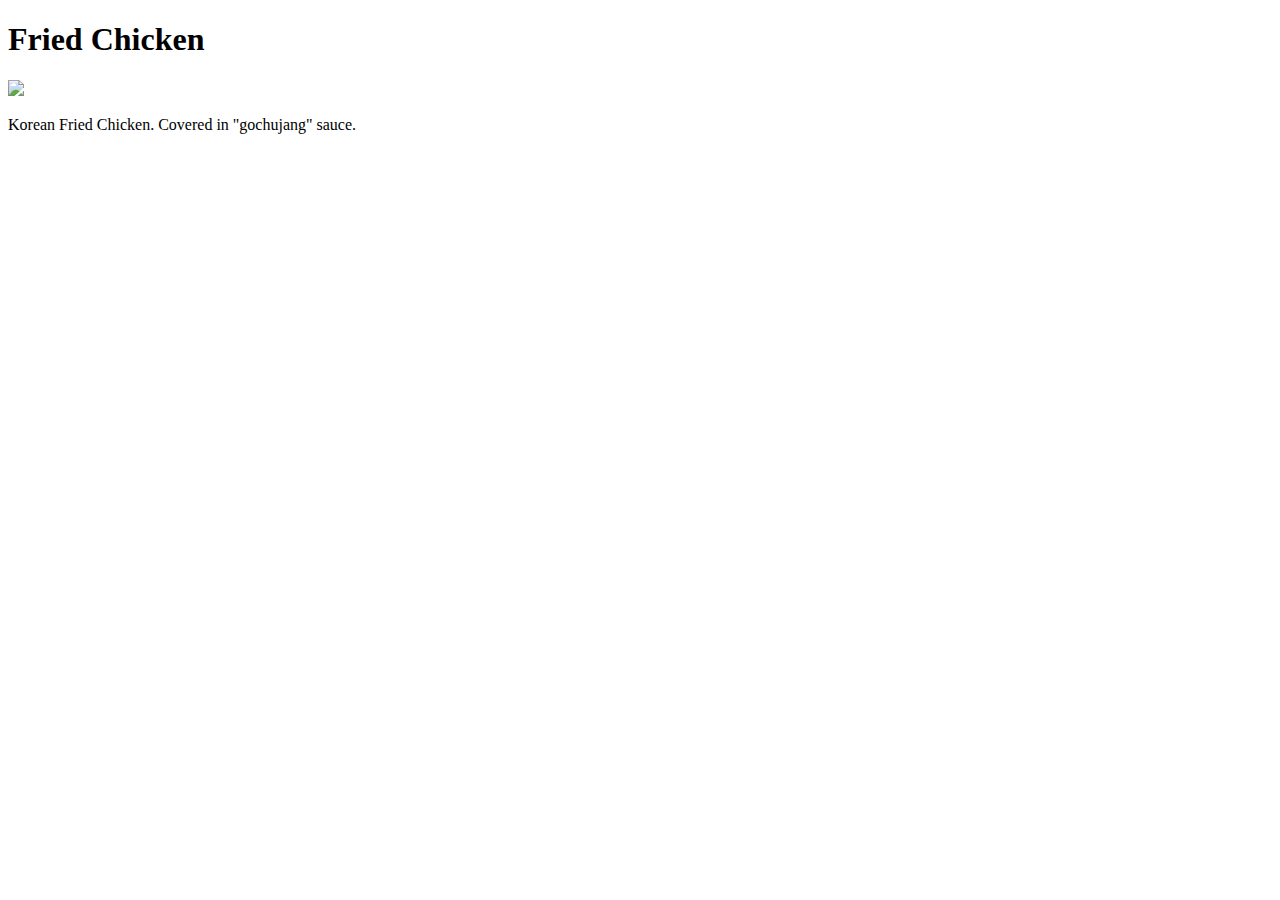
==== recipes/friedchicken.html @ c553c311 "created project" ====
<!DOCTYPE html>
<html>
<head>
  <meta charset="utf-8">
  <title> Fried Chicken Page </title>
  <link rel="stylesheet" href="../css/style.css">
</head>
<body>
  <h1> Fried Chicken </h1>
  <img id = "chicken" src= "https://hips.hearstapps.com/hmg-prod/images/190130-korean-fried-chicken-050-1549695542.jpg">
  <p>
    Korean Fried Chicken. Covered in "gochujang" sauce.
  </p>
  <br>
  <p>

  </p>
</body>

</html>
---- css/style.css ----
#chicken {
  width: "150px";
  height: auto;
}
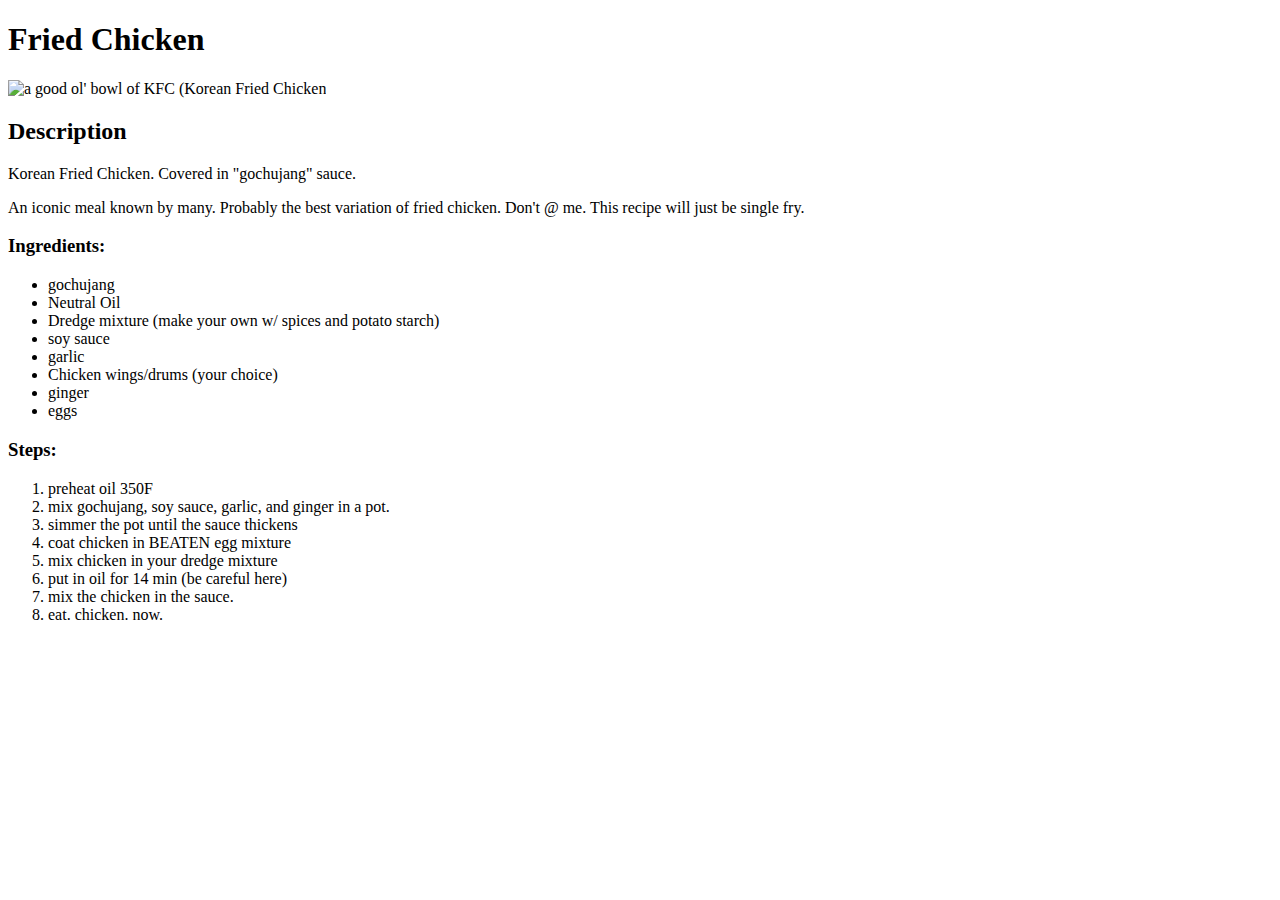
==== commit 83394773: "finished fried chicken recipe" ====
--- a/recipes/friedchicken.html
+++ b/recipes/friedchicken.html
@@ -5,15 +5,49 @@
   <title> Fried Chicken Page </title>
   <link rel="stylesheet" href="../css/style.css">
 </head>
+
+
 <body>
   <h1> Fried Chicken </h1>
-  <img id = "chicken" src= "https://hips.hearstapps.com/hmg-prod/images/190130-korean-fried-chicken-050-1549695542.jpg">
+  <img style = "width: 300px;" id = "chicken" src= "https://hips.hearstapps.com/hmg-prod/images/190130-korean-fried-chicken-050-1549695542.jpg" 
+    alt = "a good ol' bowl of KFC (Korean Fried Chicken">
+  <h2> Description</h2>
   <p>
     Korean Fried Chicken. Covered in "gochujang" sauce.
   </p>
-  <br>
   <p>
+    An iconic meal known by many. Probably the best variation of fried chicken. Don't @ me. 
+    This recipe will just be single fry.
+  </p>
+  <h3> Ingredients: </h3>
+  <p>
+    <ul>
+      <li>gochujang </li>
+      <li> Neutral Oil </li>
+      <li>Dredge mixture (make your own w/ spices and potato starch) </li>
+      <li>soy sauce </li>
+      <li>garlic  </li>
+      <li>Chicken wings/drums (your choice) </li>
+      <li> ginger </li>
+      <li> eggs </li>
 
+    </ul>
+  </p>
+  <h3> Steps: </h3>
+  <p> 
+    <ol>
+      <li> preheat oil 350F </li>
+      <li> mix gochujang, soy sauce, garlic, and ginger in a pot.</li>
+      <li> simmer the pot until the sauce thickens</li>
+  
+
+      <li>coat chicken in BEATEN egg mixture </li>
+      <li> mix chicken in your dredge mixture</li>
+      <li> put in oil for 14 min (be careful here) </li>
+      <li> mix the chicken in the sauce.</li>
+      <li> eat. chicken. now.</li>
+
+    </ol> 
   </p>
 </body>
 
